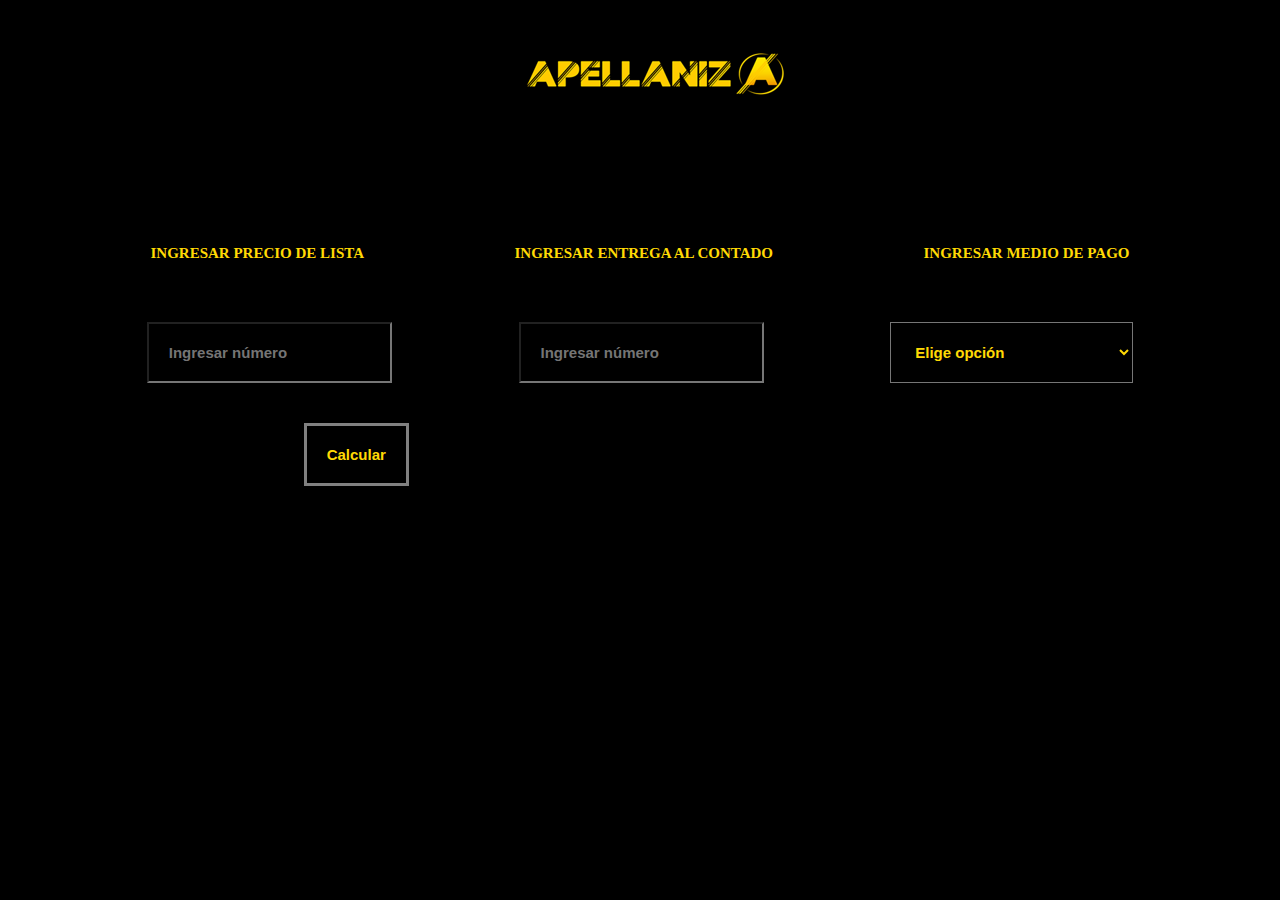
==== pages/apellaniz.html @ c25e7e72 "Inicio de archivos" ====
<!DOCTYPE html>
<html lang="en">
<head>
    <meta charset="UTF-8">
    <meta name="viewport" content="width=device-width, initial-scale=1.0">
    <link rel="stylesheet" href="../css/main.css">
    <script src="../scripts/code.js"></script>
    <title>Document</title>
</head>
<body>
    <header>
        <h1><img src="../img/Imagen1.png" alt=""></h1>
    </header>

    <main>
        <section>
            <div class="inlin">
                <label class="inlin" for="num1">INGRESAR PRECIO DE LISTA</label>
                <label class="inlin" for="num1">INGRESAR ENTREGA AL CONTADO</label>
                <label class="inlin" for="num1">INGRESAR MEDIO DE PAGO</label>
                
                
            </div>

            <div class="inlin">
                <div>
                    <input class="inlin" type="number" id="a" step="0.01" placeholder="Ingresar número">
                </div>
                <div>
                    <input class="inlin" type="number" id="b" step="0.01" placeholder="Ingresar número">
                </div>
                <div>
                    <form method="post">
                        <select class="inlin" id="tj-na">
                            <option disabled selected>Elige opción</option>
                            <option value="1">Tarjeta Naranja 5 cuotas</option>
                            <option value="6">Tarjeta Naranja 10 cuotas</option>
                            <option value="7">Tarjeta Naranja Plan Z</option>
                            <option value="8">3 cuotas sin interés</option>
                            <option value="2">6 cuotas sin interés</option>
                            <option value="3">6 cuotas</option>
                            <option value="4">12 cuotas</option>
                            <option value="5">18 cuotas</option>
                        </select>
                      </form>                    
                </div>        
            </div>
            <div  class="inlin">
                <button class="boton" onclick="suma()">Calcular</button>
                <p id="mensaje"></p>
                <p id="a30"></p>
            </div>
        </section>
           
            <div>
                <h2  class="in-titulo" id="Ltitulo"></h2>               
            </div>
            <div class="in">
                <h3  class="in" id="Lmonto"></h3>
                <p class="in" id="monto"></p>
            </div>    
            <div>
                <h3 class="in" id="Lentrega"></h3>
                <p class="in" id="entregata"><p class="inlin" id="pentrega"></p></p>
            </div>
            <div>
                <h3 class="in" id="Lcuotas"></h3>
                <p class="in" id="cuotasta"></p>
            </div>
           
        <section>

        </section>
    </main>
</body>
</html>
---- css/main.css ----
*{
    margin: 0;
    padding: 0;
    box-sizing: border-box;
    background-color:rgb(0, 0, 0);
}

/*INDEX*/

.header-index{
    position: relative;
  }

.titulo{
    text-align: center;
    padding: 30px;
    background: rgb(86, 72, 214);
    position: absolute;
    top: 50%;
    left: 50%;
    margin-top: 50px;
    transform: translate(-50%, -50%);
    box-shadow: 0px 2px 2px 0px rgba(0, 0, 0, 0.8);
}


.principal-dos{
    position: relative;
}
 .principal-1{
    position: absolute;
    top: 150px;
    left: 50%;
    transform: translate(-50%, -50%);
    text-decoration: none;
    display:inline-block;
    width:50%;
    padding:20px;
    text-align: center;
    font-weight: bold;
    color:rgb(0, 0, 0);
    background: rgb(86, 72, 214);
    transition: all 0.5s ease;
    font-size: 30px;
    box-shadow: #ccc;
    box-shadow: 0px 2px 2px 0px rgba(0, 0, 0, 0.8);
}
.principal-2{
    position: absolute;
    top: 250px;
    left: 50%;
    transform: translate(-50%, -50%);
    text-decoration: none;
    display:inline-block;
    width:50%;
    padding:20px;
    text-align: center;
    font-weight: bold;
    color:rgb(0, 0, 0);
    background: rgb(86, 72, 214);
    transition: all 0.5s ease;
    font-size: 30px;
    box-shadow: #ccc;
    box-shadow: 0px 2px 2px 0px rgba(0, 0, 0, 0.8);
}
.principal-3{
    position: absolute;
    top: 350px;
    left: 50%;
    transform: translate(-50%, -50%);
    text-decoration: none;
    display:inline-block;
    width:50%;
    padding:20px;
    text-align: center;
    font-weight: bold;
    color:rgb(0, 0, 0);
    background: rgb(86, 72, 214);
    transition: all 0.5s ease;
    font-size: 30px;
    box-shadow: #ccc;
    box-shadow: 0px 2px 2px 0px rgba(0, 0, 0, 0.8);
}

.logo-apellaniz{
    position: absolute;
    left: 70%;
    top: 125px;
    width: 50px;
    height: 50px;
}
.logo-cumbre{
    position: absolute;
    left: 68.5%;
    top: 226px;
    width: 80px;
    height: 40px;
    background-color: rgb(86, 72, 214);
}
.logo-spartan{
    position: absolute;
    width: 50px;
    height: 70px;
    left: 70%;
    top: 317px;
    background-color: rgb(86, 72, 214);
}

.principal-1:hover{
    font-size: 33px;
}
.principal-2:hover{
    font-size: 33px;
}
.principal-3:hover{
    font-size: 33px;
}

/* APELLANIZ */

.inlin{
    display: flex;
    justify-content: space-evenly;
}

h1{
    display: inline-block;
    text-align: center;
    margin-left: 37%;
    margin-bottom: 50px;
   
    color: rgb(8, 21, 82);
    padding: 50px;
    font-weight: bold;
    color:rgb(0, 0, 0);
   
    transition: all 0.5s ease;
    font-size: 30px;
    box-shadow: #ccc;
    box-shadow: 0px 2px 2px 0px rgba(0, 0, 0, 0.8);
}
.section-precios{
    text-align: center;
    background-color: rgb(255, 255, 232);
    color: rgb(8, 21, 82);
    padding: 50px;
    font-weight: bold;
    color:rgb(0, 0, 0);
    background: rgb(86, 72, 214);
    transition: all 0.5s ease;
    font-size: 30px;
    box-shadow: #ccc;
    box-shadow: 0px 2px 2px 0px rgba(0, 0, 0, 0.8);
}
.inlin{
    color: rgb(8, 21, 82);
    padding: 20px;
    font-weight: bold;
    color:rgb(255, 217, 4);
    background: rgb(0, 0, 0);
    transition: all 0.5s ease;
    font-size: 15px;
    box-shadow: #ccc;
    box-shadow: 0px 2px 2px 0px rgba(0, 0, 0, 0.8);
}
.in{
    text-align: center;
    color: rgb(8, 21, 82);
    padding: 20px;
    font-weight: bold;
    color:rgb(255, 217, 4);
    background: rgb(0, 0, 0);
    transition: all 0.5s ease;
    font-size: 25px;
    box-shadow: #ccc;
    box-shadow: 0px 2px 2px 0px rgba(0, 0, 0, 0.8);
}

.boton{
    color: rgb(8, 21, 82);
    padding: 20px;
    font-weight: bold;
    color:rgb(255, 217, 4);
    background: rgb(0, 0, 0);
    transition: all 0.5s ease;
    font-size: 15px;
    box-shadow: #ccc;
    box-shadow: 0px 2px 2px 0px rgba(0, 0, 0, 0.8);
    border: solid gray;
}

.boton:hover{
font-size: 17px;
}

.in-titulo{
    text-align: center;
    color: rgb(8, 21, 82);
    padding: 20px;
    font-weight: bold;
    color:rgb(255, 217, 4);
    background: rgb(0, 0, 0);
    transition: all 0.5s ease;
    font-size: 35px;
    box-shadow: #ccc;
    box-shadow: 0px 2px 2px 0px rgba(0, 0, 0, 0.8);
}

/*Cumbre Neumaticos*/

.inlin-cumbre{
    display: flex;
    justify-content: space-evenly;
}

.img-cumbre{
    width: 250px;
    height: 120px;
}

.inlin-cumbre{
    padding: 20px;
    font-weight: bold;
    color:#003274;
    background: rgb(0, 0, 0);
    transition: all 0.5s ease;
    font-size: 1em;
    box-shadow: #ccc;
    box-shadow: 0px 2px 2px 0px rgba(0, 0, 0, 0.8);
}
.in-titulo-cumbre{
    text-align: center;
    padding: 20px;
    font-weight: bold;
    color:#003274;
    background: rgb(0, 0, 0);
    transition: all 0.5s ease;
    font-size: 35px;
    box-shadow: #ccc;
    box-shadow: 0px 2px 2px 0px rgba(0, 0, 0, 0.8);

}
.in-cumbre{
    text-align: center;
    padding: 20px;
    font-weight: bold;
    color:#003274;
    background: rgb(0, 0, 0);
    transition: all 0.5s ease;
    font-size: 25px;
    box-shadow: #ccc;
    box-shadow: 0px 2px 2px 0px rgba(0, 0, 0, 0.8); 
}
.boton-cumbre{
    color: rgb(8, 21, 82);
    padding: 20px;
    font-weight: bold;
    color:#003274;
    background: rgb(0, 0, 0);
    transition: all 0.5s ease;
    font-size: 15px;
    box-shadow: #ccc;
    box-shadow: 0px 2px 2px 0px rgba(0, 0, 0, 0.8);
    border: solid gray;
}
.boton-cumbre:hover{
    font-size: 17px;
    }



/*Spartan*/

.inlin-spartan{
    display: flex;
    justify-content: space-evenly;
}

.img-spartan{
    width: 250px;
    height: 61px;
}

.inlin-spartan{
    padding: 20px;
    font-weight: bold;
    color:#D3AA70;
    background: rgb(0, 0, 0);
    transition: all 0.5s ease;
    font-size: 15px;
    box-shadow: #ccc;
    box-shadow: 0px 2px 2px 0px rgba(0, 0, 0, 0.8);
}
.in-titulo-spartan{
    text-align: center;
    padding: 20px;
    font-weight: bold;
    color:#D3AA70;
    background: rgb(0, 0, 0);
    transition: all 0.5s ease;
    font-size: 35px;
    box-shadow: #ccc;
    box-shadow: 0px 2px 2px 0px rgba(0, 0, 0, 0.8);

}
.in-spartan{
    text-align: center;
    padding: 20px;
    font-weight: bold;
    color:#D3AA70;
    background: rgb(0, 0, 0);
    transition: all 0.5s ease;
    font-size: 25px;
    box-shadow: #ccc;
    box-shadow: 0px 2px 2px 0px rgba(0, 0, 0, 0.8); 
}
.boton-spartan{
    color: rgb(8, 21, 82);
    padding: 20px;
    font-weight: bold;
    color:#D3AA70;
    background: rgb(0, 0, 0);
    transition: all 0.5s ease;
    font-size: 15px;
    box-shadow: #ccc;
    box-shadow: 0px 2px 2px 0px rgba(0, 0, 0, 0.8);
    border: solid gray;
}
.boton-spartan:hover{
    font-size: 17px;
    }

.in-sp{
    position: relative;
    left: 70%;
    bottom: 250px;
    font-weight: bold;
    color:#D3AA70;
    background: rgb(0, 0, 0);
    transition: all 0.5s ease;
    font-size: 25px;
    box-shadow: #000000;
    box-shadow: 0px 2px 2px 0px rgba(255, 255, 255, 0.8); 
}
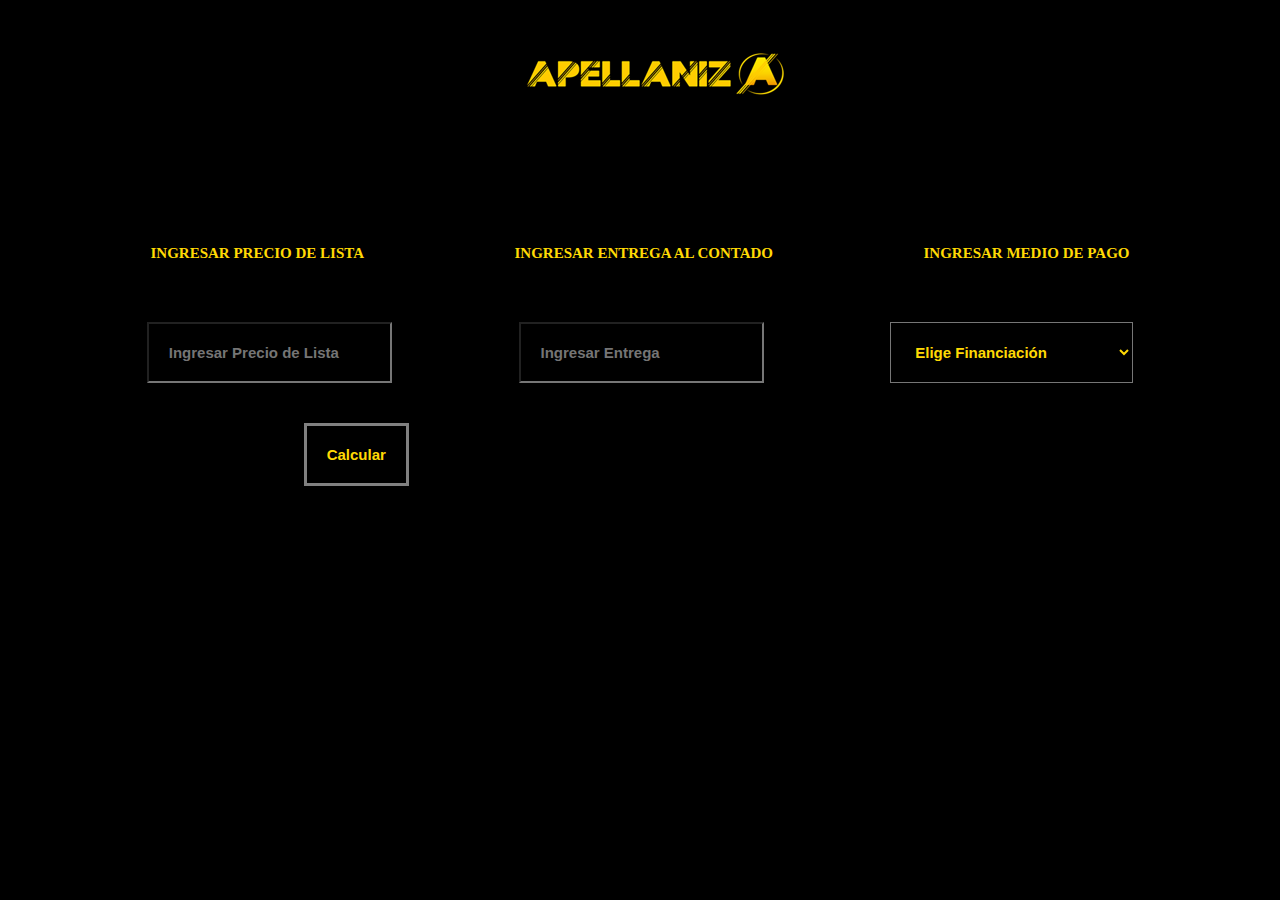
==== commit a03a4936: "Mejora" ====
--- a/pages/apellaniz.html
+++ b/pages/apellaniz.html
@@ -9,30 +9,30 @@
 </head>
 <body>
     <header>
-        <h1><img src="../img/Imagen1.png" alt=""></h1>
+        <h1><img class="img-apellaniz" src="../img/Imagen1.png" alt=""></h1>
     </header>
 
     <main>
-        <section>
-            <div class="inlin">
-                <label class="inlin" for="num1">INGRESAR PRECIO DE LISTA</label>
-                <label class="inlin" for="num1">INGRESAR ENTREGA AL CONTADO</label>
-                <label class="inlin" for="num1">INGRESAR MEDIO DE PAGO</label>
+        <section class="celu">
+            <div class="inlin l-celu">
+                <label class="inlin one" for="num1">INGRESAR PRECIO DE LISTA</label>
+                <label class="inlin one" for="num1">INGRESAR ENTREGA AL CONTADO</label>
+                <label class="inlin one" for="num1">INGRESAR MEDIO DE PAGO</label>
                 
                 
             </div>
 
-            <div class="inlin">
+            <div class="inlin l-celu-1">
                 <div>
-                    <input class="inlin" type="number" id="a" step="0.01" placeholder="Ingresar número">
+                    <input class="inlin" type="number" id="a" step="0.01" placeholder="Ingresar Precio de Lista">
                 </div>
                 <div>
-                    <input class="inlin" type="number" id="b" step="0.01" placeholder="Ingresar número">
+                    <input class="inlin" type="number" id="b" step="0.01" placeholder="Ingresar Entrega">
                 </div>
                 <div>
                     <form method="post">
                         <select class="inlin" id="tj-na">
-                            <option disabled selected>Elige opción</option>
+                            <option disabled selected>Elige Financiación</option>
                             <option value="1">Tarjeta Naranja 5 cuotas</option>
                             <option value="6">Tarjeta Naranja 10 cuotas</option>
                             <option value="7">Tarjeta Naranja Plan Z</option>
--- a/css/main.css
+++ b/css/main.css
@@ -13,11 +13,12 @@
 
 .titulo{
     text-align: center;
+    color: #003f92;
     padding: 30px;
-    background: rgb(86, 72, 214);
+    background: rgb(0, 0, 0);
     position: absolute;
     top: 50%;
-    left: 50%;
+    left: 14%;
     margin-top: 50px;
     transform: translate(-50%, -50%);
     box-shadow: 0px 2px 2px 0px rgba(0, 0, 0, 0.8);
@@ -341,4 +342,102 @@
     font-size: 25px;
     box-shadow: #000000;
     box-shadow: 0px 2px 2px 0px rgba(255, 255, 255, 0.8); 
+}
+
+
+@media screen and (max-width: 900px){
+
+    .principal-2{
+        top: 270px;
+        font-size: 15px;
+    }
+    .principal-3{
+        top: 390px;
+        font-size: 15px;
+    }
+    .principal-1{
+        font-size: 15px;
+    }
+    
+
+    .logo-cumbre{
+        display: none;
+        background-color: #000000;
+        left: 58%;
+        top: 140px;
+        width: 140px;
+        height: 70px;
+    }
+    .logo-spartan{
+        display: none;
+        background-color: #000000;
+        width: 100px;
+        height: 140px;
+        left: 37%;
+        top: 285px;
+        
+    }
+    .logo-apellaniz{
+         display: none;
+        left: 15%;
+        top: 135px;
+        width: 85px;
+        height: 85px;
+    }
+
+    .titulo{
+        left: 13%;
+    }
+
+    .lcelu{
+        display: grid;
+        grid-column: 1;
+    }
+    .lcelu-1{
+        display: grid;
+        grid-column: 2;
+    }
+
+    .celu{
+        display: grid;
+    
+    }
+    .inlin-spartan{
+        display: grid;
+    }
+    .inlin{
+        display: grid;
+    }
+    .inlin-cumbre{
+        display: grid;
+    }
+    .img-spartan{
+        position: absolute;
+        left: 12%;
+    }
+    .img-apellaniz{
+        position: absolute;
+        left: 12%;
+    }
+    .img-cumbre{
+        position: absolute;
+        left: 12%;
+    }
+
+    .one{
+       
+       display: none;
+    }
+
+    .two{
+        display: none;
+        grid-column: 2;
+        grid-row: 3;
+    }
+    .tre{
+        display: none;
+        grid-column: 3;
+        grid-row: 5;
+    }
+   
 }